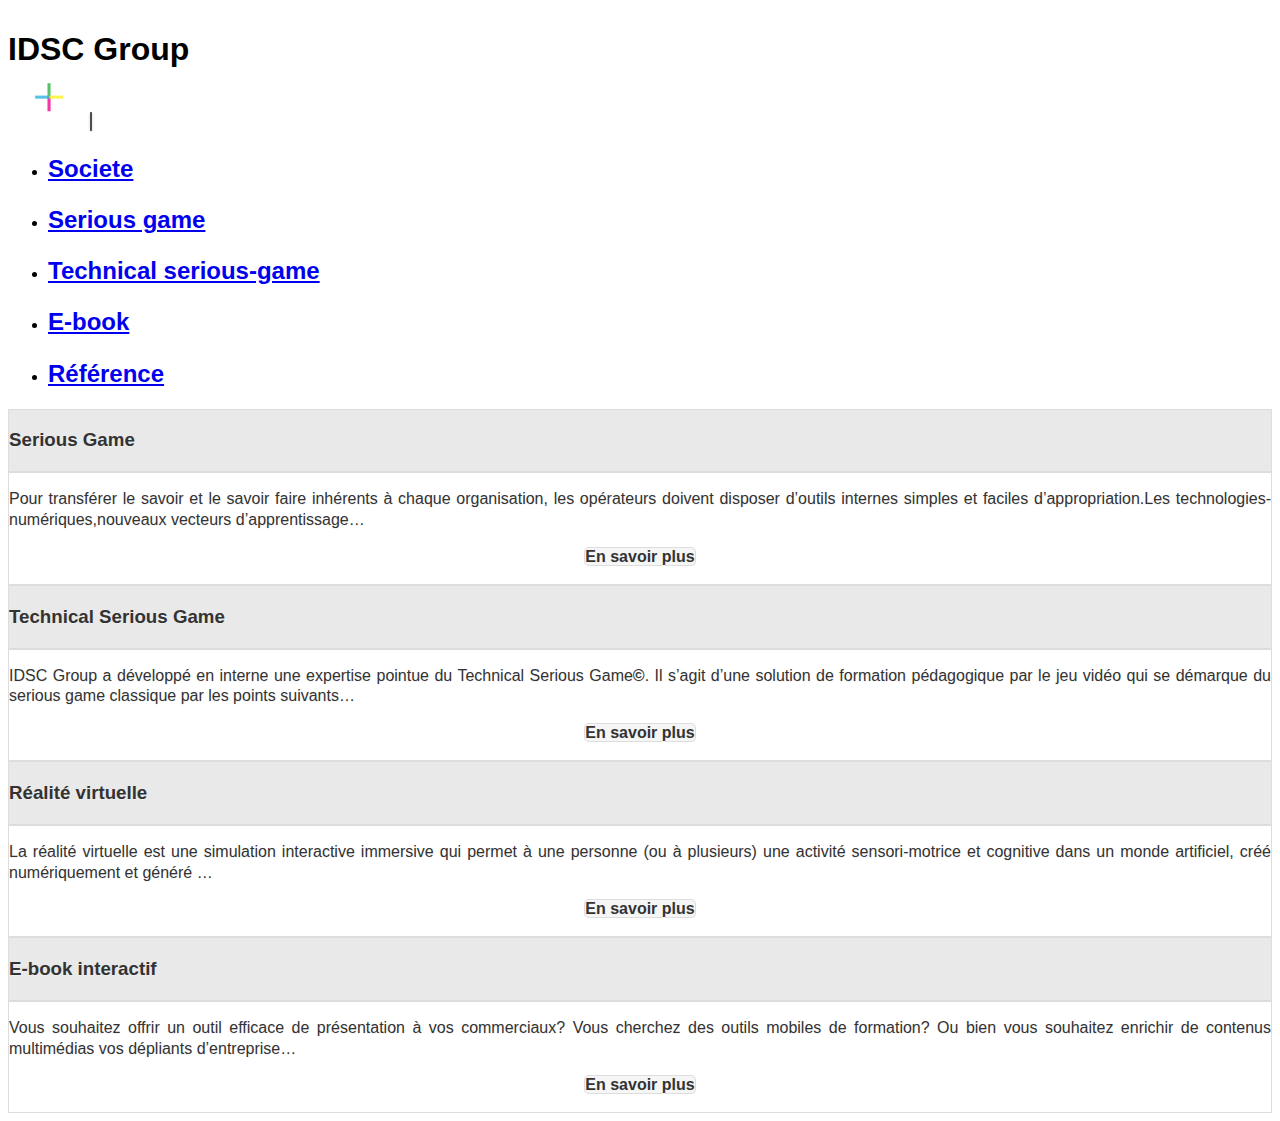
==== index.html @ 0d63b749 "toto" ====
<!DOCTYPE html>
<html>
	<head>
		<meta charset="utf-8">
		<meta name="viewport" content="width=device-width, initial-scale=1">
		<title>m.idsc-group</title>
		<link rel="stylesheet" href="themes/idsc-group.min.css"/>
		<link rel="stylesheet" href="themes/jquery.mobile.icons.min.css"/>
		<link rel="stylesheet" href="http://code.jquery.com/mobile/1.4.0/jquery.mobile.structure-1.4.0.min.css"/>
		<script src="http://code.jquery.com/jquery-1.10.2.min.js"></script>
		<script src="http://code.jquery.com/mobile/1.4.0/jquery.mobile-1.4.0.min.js"></script>
	<body>
		<div data-role="page" data-theme="b">
			<div data-role="header" style="overflow:hidden;">
				<h1>IDSC Group</h1>

				
					<!--<a href="../Index.html" class="ui-btn ui-btn-b" style="height: 15px;">	-->			
						<img src="./themes/images/idsclogo.png" style="height: 50px; margin-top: -20px; margin-bottom: 5px;" >
					<!--</a>-->
									

					

				<a href="#popupNested" data-rel="popup" class="ui-btn ui-btn-right ui-corner-all ui-shadow ui-btn-inline ui-icon-bars ui-btn-icon-left ui-btn-b ui-btn-icon-notext" data-transition="pop"></a>
				<div data-role="popup" id="popupNested" data-theme="none">
				    <div data-role="collapsible-set" data-theme="a" data-content-theme="a" data-collapsed-icon="arrow-r" data-expanded-icon="arrow-d" style="margin:0; width:100%;">
				       
				            <ul data-role="listview">
				                <li><a href="Page/Societe.html" data-transition="turn"><h2>Societe</h2></a></li>
				                <li><a href="Page/Serious-game.html" data-transition="turn"><h2>Serious game</h2></a></li>        
				    			<li><a href="Page/Technical-serious-game.html" data-transition="turn"><h2>Technical serious-game</h2></a></li>       			 
				       			<li><a href="Page/E-book.html" data-transition="turn"><h2>E-book</h2></a></li>
				       			<li><a href="Page/Reference.html" data-transition="turn"> <h2>Référence</h2></a></li>    
				            </ul>
				    </div><!-- /collapsible set -->
				</div><!-- /popup -->
				
			</div>
			<div data-role="content" data-theme="a">
			
			</div>
			
			<div data-role="content" data-theme="a">			
				<a href="Page/Serious-game.html" data-transition="pop"><img src="http://www.idsc-group.com/wp-content/uploads/2014/01/serious-vierge.png" alt="" class="et-waypoint et_pb_animation_off et-animated" id="imgindex"></a></div>
				<div class="ui-corner-all custom-corners">
  				<div class="ui-bar ui-bar-a">
   					 <h3>Serious Game</h3>

 				</div>
  				<div class="ui-body ui-body-a">
    				<p style="text-align: justify;"><span style="color: #ff6600;"></span>Pour transférer le savoir et le savoir faire inhérents à chaque organisation, les opérateurs doivent disposer d’outils internes simples et faciles d’appropriation.Les technologies-numériques,nouveaux vecteurs d’apprentissage…</p>
					<p style="text-align: center;">
				<a  href="Page/Serious-game.html" class="ui-btn ui-corner-all" data-transition="pop">En savoir plus</a>
					</p>
				</div>
				</div>

				<div data-role="content" data-theme="a">
				<a href="Page/TechnicalSerious-game.html" data-transition="pop"><img src="http://www.idsc-group.com/wp-content/uploads/2014/01/technical-vierge.png" alt="" class="et-waypoint et_pb_animation_off et-animated" id="imgindex"></a></div>
				<div class="ui-corner-all custom-corners">
  				<div class="ui-bar ui-bar-a">
					<h3>Technical Serious Game</h3>
				</div>
  				<div class="ui-body ui-body-a">
					<p style="text-align: justify;"><span style="color: #ff6600;"></span>IDSC Group a développé en interne une expertise pointue du Technical Serious Game<b>©</b>. Il s’agit d’une solution de formation pédagogique par le jeu vidéo qui se démarque du serious game classique par les points suivants…</p>
					<p style="text-align: center;">
					<a href="Page/TechnicalSerious-game.html/" class="ui-btn ui-corner-all" data-transition="pop">En savoir plus</a>
					</p>
				</div>
				</div>
					<div data-role="content" data-theme="a">
							<a href="Page/realite-virtuelle.html" data-transition="pop"><img src="http://www.idsc-group.com/wp-content/uploads/2014/01/realite-vierge-2.png" alt="" class="et-waypoint et_pb_animation_off et-animated" id="imgindex"></a></div>
					<div class="ui-corner-all custom-corners">
					<div class="ui-bar ui-bar-a">
						<h3>Réalité virtuelle</h3>
					</div>
						<div class="ui-body ui-body-a">
						<p style="text-align: justify;"><span style="color: #ff6600;"></span>La réalité virtuelle est une simulation interactive immersive qui permet à une personne (ou à plusieurs) une activité sensori-motrice et cognitive dans un monde artificiel, créé numériquement et généré …</p>
						<p style="text-align: center;">
						<a href="Page/realite-virtuelle.html" class="ui-btn ui-corner-all" data-transition="pop">En savoir plus</a>
						</p>
					</div>
					</div>
			<div data-role="content" data-theme="a">
				<a href="Page/e-book.html" data-transition="pop"><img src="http://www.idsc-group.com/wp-content/uploads/2014/01/Icone_ebook.png" alt="" class="et-waypoint et_pb_animation_off et-animated" id="imgindex"></a></div>
				<div class="ui-corner-all custom-corners">
				<div class="ui-bar ui-bar-a">
				<h3>E-book interactif</h3>
				</div>
				<div class="ui-body ui-body-a">
					<p style="text-align: justify;"><span style="color: #ff6600;"></span>Vous souhaitez offrir un outil efficace de présentation à vos commerciaux? Vous cherchez des outils mobiles de formation? Ou bien vous souhaitez enrichir de contenus multimédias vos dépliants d’entreprise…</p>
					<p style="text-align: center;">
					<a href="Page/e-book.html" class="ui-btn ui-corner-all" data-transition="pop">En savoir plus</a>

			</p>
				</div>
			</div>
		</div>
		</div>

	</body>

</html>
---- themes/idsc-group.min.css ----
/*!
* jQuery Mobile 1.4.0
* Git HEAD hash: f09aae0e035d6805e461a7be246d04a0dbc98f69 <> Date: Thu Dec 19 2013 17:34:22 UTC
* http://jquerymobile.com
*
* Copyright 2010, 2013 jQuery Foundation, Inc. and other contributors
* Released under the MIT license.
* http://jquery.org/license
*
*/


/* Globals */
/* Font
-----------------------------------------------------------------------------------------------------------*/
html {
	font-size: 100%;
}
body,
input,
select,
textarea,
button,
.ui-btn {
	font-size: 1em;
	line-height: 1.3;
	 font-family: sans-serif /*{global-font-family}*/;
}
legend,
.ui-input-text input,
.ui-input-search input {
	color: inherit;
	text-shadow: inherit;
}
/* Form labels (overrides font-weight bold in bars, and mini font-size) */
.ui-mobile label,
div.ui-controlgroup-label {
	font-weight: normal;
	font-size: 16px;
}
/* Separators
-----------------------------------------------------------------------------------------------------------*/
/* Field contain separator (< 28em) */
.ui-field-contain {
	border-bottom-color: #828282;
	border-bottom-color: rgba(0,0,0,.15);
	border-bottom-width: 1px;
	border-bottom-style: solid;
}
/* Table opt-in classes: strokes between each row, and alternating row stripes */
/* Classes table-stroke and table-stripe are deprecated in 1.4. */
.table-stroke thead th,
.table-stripe thead th,
.table-stripe tbody tr:last-child {
	border-bottom: 1px solid #d6d6d6; /* non-RGBA fallback */
	border-bottom: 1px solid rgba(0,0,0,.1);
}
.table-stroke tbody th,
.table-stroke tbody td {
	border-bottom: 1px solid #e6e6e6; /* non-RGBA fallback  */
	border-bottom: 1px solid rgba(0,0,0,.05);
}
.table-stripe.table-stroke tbody tr:last-child th,
.table-stripe.table-stroke tbody tr:last-child td {
	border-bottom: 0;
}
.table-stripe tbody tr:nth-child(odd) td,
.table-stripe tbody tr:nth-child(odd) th {
	background-color: #eeeeee; /* non-RGBA fallback  */
	background-color: rgba(0,0,0,.04);
}
/* Buttons
-----------------------------------------------------------------------------------------------------------*/
.ui-btn,
label.ui-btn {
	font-weight: bold;
	border-width: 1px;
	border-style: solid;
}
.ui-btn:link {
	text-decoration: none !important;
}
.ui-btn-active {
	cursor: pointer;
}
/* Corner rounding
-----------------------------------------------------------------------------------------------------------*/
/* Class ui-btn-corner-all deprecated in 1.4 */
.ui-corner-all {
	-webkit-border-radius: .6em /*{global-radii-blocks}*/;
	border-radius: .6em /*{global-radii-blocks}*/;
}
/* Buttons */
.ui-btn-corner-all,
.ui-btn.ui-corner-all,
/* Slider track */
.ui-slider-track.ui-corner-all,
/* Flipswitch */
.ui-flipswitch.ui-corner-all,
/* Count bubble */
.ui-li-count {
	-webkit-border-radius: .3125em /*{global-radii-buttons}*/;
	border-radius: .3125em /*{global-radii-buttons}*/;
}
/* Icon-only buttons */
.ui-btn-icon-notext.ui-btn-corner-all,
.ui-btn-icon-notext.ui-corner-all {
	-webkit-border-radius: 1em;
	border-radius: 1em;
}
/* Radius clip workaround for cleaning up corner trapping */
.ui-btn-corner-all,
.ui-corner-all {
	-webkit-background-clip: padding;
	background-clip: padding-box;
}
/* Popup arrow */
.ui-popup.ui-corner-all > .ui-popup-arrow-guide {
	left: .6em /*{global-radii-blocks}*/;
	right: .6em /*{global-radii-blocks}*/;
	top: .6em /*{global-radii-blocks}*/;
	bottom: .6em /*{global-radii-blocks}*/;
}
/* Shadow
-----------------------------------------------------------------------------------------------------------*/
.ui-shadow {
	-webkit-box-shadow: 0 1px 3px /*{global-box-shadow-size}*/ rgba(0,0,0,.2) /*{global-box-shadow-color}*/;
	-moz-box-shadow: 0 1px 3px /*{global-box-shadow-size}*/ rgba(0,0,0,.2) /*{global-box-shadow-color}*/;
	box-shadow: 0 1px 3px /*{global-box-shadow-size}*/ rgba(0,0,0,.2) /*{global-box-shadow-color}*/;
}
.ui-shadow-inset {
	-webkit-box-shadow: inset 0 1px 3px /*{global-box-shadow-size}*/ rgba(0,0,0,.2) /*{global-box-shadow-color}*/;
	-moz-box-shadow: inset 0 1px 3px /*{global-box-shadow-size}*/ rgba(0,0,0,.2) /*{global-box-shadow-color}*/;
	box-shadow: inset 0 1px 3px /*{global-box-shadow-size}*/ rgba(0,0,0,.2) /*{global-box-shadow-color}*/;
}
.ui-overlay-shadow {
	-webkit-box-shadow: 0 0 12px 		rgba(0,0,0,.6);
	-moz-box-shadow: 0 0 12px 			rgba(0,0,0,.6);
	box-shadow: 0 0 12px 				rgba(0,0,0,.6);
}
/* Icons
-----------------------------------------------------------------------------------------------------------*/
.ui-btn-icon-left:after,
.ui-btn-icon-right:after,
.ui-btn-icon-top:after,
.ui-btn-icon-bottom:after,
.ui-btn-icon-notext:after {
	background-color: #666666 /*{global-icon-color}*/;
	background-color: rgba(0,0,0,.3) /*{global-icon-disc}*/;
	background-position: center center;
	background-repeat: no-repeat;
	-webkit-border-radius: 1em;
	border-radius: 1em;
}
/* Alt icons */
.ui-alt-icon.ui-btn:after,
.ui-alt-icon .ui-btn:after,
html .ui-alt-icon.ui-checkbox-off:after,
html .ui-alt-icon.ui-radio-off:after,
html .ui-alt-icon .ui-checkbox-off:after,
html .ui-alt-icon .ui-radio-off:after {
	background-color: #666666 /*{global-icon-color}*/;
	background-color: 					rgba(0,0,0,.15);
}
/* No disc */
.ui-nodisc-icon.ui-btn:after,
.ui-nodisc-icon .ui-btn:after {
	background-color: transparent;
}
/* Icon shadow */
.ui-shadow-icon.ui-btn:after,
.ui-shadow-icon .ui-btn:after {
	-webkit-box-shadow: 0 1px 0 rgba(255,255,255,.3) /*{global-icon-shadow}*/;
	-moz-box-shadow: 0 1px 0 rgba(255,255,255,.3) /*{global-icon-shadow}*/;
	box-shadow: 0 1px 0 rgba(255,255,255,.3) /*{global-icon-shadow}*/;
}
/* Checkbox and radio */
.ui-btn.ui-checkbox-off:after,
.ui-btn.ui-checkbox-on:after,
.ui-btn.ui-radio-off:after,
.ui-btn.ui-radio-on:after {
	display: block;
	width: 18px;
	height: 18px;
	margin: -9px 2px 0 2px;
}
.ui-checkbox-off:after,
.ui-btn.ui-radio-off:after {
	filter: Alpha(Opacity=30);
	opacity: .3;
}
.ui-btn.ui-checkbox-off:after,
.ui-btn.ui-checkbox-on:after {
	-webkit-border-radius: .1875em;
	border-radius: .1875em;
}
.ui-radio .ui-btn.ui-radio-on:after {
	background-image: none;
	background-color: #fff;
	width: 8px;
	height: 8px;
	border-width: 5px;
	border-style: solid; 
}
.ui-alt-icon.ui-btn.ui-radio-on:after,
.ui-alt-icon .ui-btn.ui-radio-on:after {
	background-color: #000;
}
/* Loader */
.ui-icon-loading {
	background: url(images/ajax-loader.gif);
	background-size: 2.875em 2.875em;
}.ui-bar-a,.ui-page-theme-a .ui-bar-inherit,html .ui-bar-a .ui-bar-inherit,html .ui-body-a .ui-bar-inherit,html body .ui-group-theme-a .ui-bar-inherit{background:#e9e9e9 ;border-color:#dddddd ;color:#333333 ;text-shadow:0  1px  0  #eeeeee ;font-weight:bold;}.ui-bar-a{border-width:1px;border-style:solid;}.ui-overlay-a,.ui-page-theme-a,.ui-page-theme-a .ui-panel-wrapper{background:#f9f9f9 ;border-color:#bbbbbb ;color:#333333 ;text-shadow:0  1px  0  #f3f3f3 ;}.ui-body-a,.ui-page-theme-a .ui-body-inherit,html .ui-bar-a .ui-body-inherit,html .ui-body-a .ui-body-inherit,html body .ui-group-theme-a .ui-body-inherit,html .ui-panel-page-container-a{background:#ffffff ;border-color:#dddddd ;color:#333333 ;text-shadow:0  1px  0  #f3f3f3 ;}.ui-body-a{border-width:1px;border-style:solid;}.ui-page-theme-a a,html .ui-bar-a a,html .ui-body-a a,html body .ui-group-theme-a a{color:#3388cc ;font-weight:bold;}.ui-page-theme-a a:visited,html .ui-bar-a a:visited,html .ui-body-a a:visited,html body .ui-group-theme-a a:visited{   color:#3388cc ;}.ui-page-theme-a a:hover,html .ui-bar-a a:hover,html .ui-body-a a:hover,html body .ui-group-theme-a a:hover{color:#005599 ;}.ui-page-theme-a a:active,html .ui-bar-a a:active,html .ui-body-a a:active,html body .ui-group-theme-a a:active{color:#005599 ;}.ui-page-theme-a .ui-btn,html .ui-bar-a .ui-btn,html .ui-body-a .ui-btn,html body .ui-group-theme-a .ui-btn,html head + body .ui-btn.ui-btn-a,.ui-page-theme-a .ui-btn:visited,html .ui-bar-a .ui-btn:visited,html .ui-body-a .ui-btn:visited,html body .ui-group-theme-a .ui-btn:visited,html head + body .ui-btn.ui-btn-a:visited{background:#f6f6f6 ;border-color:#dddddd ;color:#333333 ;text-shadow:0  1px  0  #f3f3f3 ;}.ui-page-theme-a .ui-btn:hover,html .ui-bar-a .ui-btn:hover,html .ui-body-a .ui-btn:hover,html body .ui-group-theme-a .ui-btn:hover,html head + body .ui-btn.ui-btn-a:hover{background:#ededed ;border-color:#dddddd ;color:#333333 ;text-shadow:0  1px  0  #f3f3f3 ;}.ui-page-theme-a .ui-btn:active,html .ui-bar-a .ui-btn:active,html .ui-body-a .ui-btn:active,html body .ui-group-theme-a .ui-btn:active,html head + body .ui-btn.ui-btn-a:active{background:#e8e8e8 ;border-color:#dddddd ;color:#333333 ;text-shadow:0  1px  0  #f3f3f3 ;}.ui-page-theme-a .ui-btn.ui-btn-active,html .ui-bar-a .ui-btn.ui-btn-active,html .ui-body-a .ui-btn.ui-btn-active,html body .ui-group-theme-a .ui-btn.ui-btn-active,html head + body .ui-btn.ui-btn-a.ui-btn-active,.ui-page-theme-a .ui-checkbox-on:after,html .ui-bar-a .ui-checkbox-on:after,html .ui-body-a .ui-checkbox-on:after,html body .ui-group-theme-a .ui-checkbox-on:after,.ui-btn.ui-checkbox-on.ui-btn-a:after,.ui-page-theme-a .ui-flipswitch-active,html .ui-bar-a .ui-flipswitch-active,html .ui-body-a .ui-flipswitch-active,html body .ui-group-theme-a .ui-flipswitch-active,html body .ui-flipswitch.ui-bar-a.ui-flipswitch-active,.ui-page-theme-a .ui-slider-track .ui-btn-active,html .ui-bar-a .ui-slider-track .ui-btn-active,html .ui-body-a .ui-slider-track .ui-btn-active,html body .ui-group-theme-a .ui-slider-track .ui-btn-active,html body div.ui-slider-track.ui-body-a .ui-btn-active{background-color:#3388cc ;border-color:#3388cc ;color:#ffffff ;text-shadow:0  1px  0  #005599 ;}.ui-page-theme-a .ui-radio-on:after,html .ui-bar-a .ui-radio-on:after,html .ui-body-a .ui-radio-on:after,html body .ui-group-theme-a .ui-radio-on:after,.ui-btn.ui-radio-on.ui-btn-a:after{border-color:#3388cc ;}.ui-page-theme-a .ui-btn:focus,html .ui-bar-a .ui-btn:focus,html .ui-body-a .ui-btn:focus,html body .ui-group-theme-a .ui-btn:focus,html head + body .ui-btn.ui-btn-a:focus,.ui-page-theme-a .ui-focus,html .ui-bar-a .ui-focus,html .ui-body-a .ui-focus,html body .ui-group-theme-a .ui-focus,html head + body .ui-btn-a.ui-focus,html head + body .ui-body-a.ui-focus{-webkit-box-shadow:0 0 12px #3388cc ;-moz-box-shadow:0 0 12px #3388cc ;box-shadow:0 0 12px #3388cc ;}.ui-bar-b,.ui-page-theme-b .ui-bar-inherit,html .ui-bar-b .ui-bar-inherit,html .ui-body-b .ui-bar-inherit,html body .ui-group-theme-b .ui-bar-inherit{background:#4d4d4d ;border-color:#6b6b6b ;color:#ffffff ;text-shadow:0  1px  0  #444444 ;font-weight:bold;}.ui-bar-b{border-width:1px;border-style:solid;}.ui-overlay-b,.ui-page-theme-b,.ui-page-theme-b .ui-panel-wrapper{background:#808080 ;border-color:#808080 ;color:#ffffff ;text-shadow:0  1px  0  #444444 ;}.ui-body-b,.ui-page-theme-b .ui-body-inherit,html .ui-bar-b .ui-body-inherit,html .ui-body-b .ui-body-inherit,html body .ui-group-theme-b .ui-body-inherit,html .ui-panel-page-container-b{background:#cccccc ;border-color:#707070 ;color:#000000 ;text-shadow:0  1px  0  #eeeeee ;}.ui-body-b{border-width:1px;border-style:solid;}.ui-page-theme-b a,html .ui-bar-b a,html .ui-body-b a,html body .ui-group-theme-b a{color:#3388cc ;font-weight:bold;}.ui-page-theme-b a:visited,html .ui-bar-b a:visited,html .ui-body-b a:visited,html body .ui-group-theme-b a:visited{   color:#3388cc ;}.ui-page-theme-b a:hover,html .ui-bar-b a:hover,html .ui-body-b a:hover,html body .ui-group-theme-b a:hover{color:#005599 ;}.ui-page-theme-b a:active,html .ui-bar-b a:active,html .ui-body-b a:active,html body .ui-group-theme-b a:active{color:#005599 ;}.ui-page-theme-b .ui-btn,html .ui-bar-b .ui-btn,html .ui-body-b .ui-btn,html body .ui-group-theme-b .ui-btn,html head + body .ui-btn.ui-btn-b,.ui-page-theme-b .ui-btn:visited,html .ui-bar-b .ui-btn:visited,html .ui-body-b .ui-btn:visited,html body .ui-group-theme-b .ui-btn:visited,html head + body .ui-btn.ui-btn-b:visited{background:#4d4d4d ;border-color:#4d4d4d ;color:#333333 ;text-shadow:0  1px  0  #f3f3f3 ;}.ui-page-theme-b .ui-btn:hover,html .ui-bar-b .ui-btn:hover,html .ui-body-b .ui-btn:hover,html body .ui-group-theme-b .ui-btn:hover,html head + body .ui-btn.ui-btn-b:hover{background:#ededed ;border-color:#dddddd ;color:#333333 ;text-shadow:0  1px  0  #f3f3f3 ;}.ui-page-theme-b .ui-btn:active,html .ui-bar-b .ui-btn:active,html .ui-body-b .ui-btn:active,html body .ui-group-theme-b .ui-btn:active,html head + body .ui-btn.ui-btn-b:active{background:#e8e8e8 ;border-color:#dddddd ;color:#333333 ;text-shadow:0  1px  0  #f3f3f3 ;}.ui-page-theme-b .ui-btn.ui-btn-active,html .ui-bar-b .ui-btn.ui-btn-active,html .ui-body-b .ui-btn.ui-btn-active,html body .ui-group-theme-b .ui-btn.ui-btn-active,html head + body .ui-btn.ui-btn-b.ui-btn-active,.ui-page-theme-b .ui-checkbox-on:after,html .ui-bar-b .ui-checkbox-on:after,html .ui-body-b .ui-checkbox-on:after,html body .ui-group-theme-b .ui-checkbox-on:after,.ui-btn.ui-checkbox-on.ui-btn-b:after,.ui-page-theme-b .ui-flipswitch-active,html .ui-bar-b .ui-flipswitch-active,html .ui-body-b .ui-flipswitch-active,html body .ui-group-theme-b .ui-flipswitch-active,html body .ui-flipswitch.ui-bar-b.ui-flipswitch-active,.ui-page-theme-b .ui-slider-track .ui-btn-active,html .ui-bar-b .ui-slider-track .ui-btn-active,html .ui-body-b .ui-slider-track .ui-btn-active,html body .ui-group-theme-b .ui-slider-track .ui-btn-active,html body div.ui-slider-track.ui-body-b .ui-btn-active{background-color:#3388cc ;border-color:#3388cc ;color:#ffffff ;text-shadow:0  1px  0  #005599 ;}.ui-page-theme-b .ui-radio-on:after,html .ui-bar-b .ui-radio-on:after,html .ui-body-b .ui-radio-on:after,html body .ui-group-theme-b .ui-radio-on:after,.ui-btn.ui-radio-on.ui-btn-b:after{border-color:#3388cc ;}.ui-page-theme-b .ui-btn:focus,html .ui-bar-b .ui-btn:focus,html .ui-body-b .ui-btn:focus,html body .ui-group-theme-b .ui-btn:focus,html head + body .ui-btn.ui-btn-b:focus,.ui-page-theme-b .ui-focus,html .ui-bar-b .ui-focus,html .ui-body-b .ui-focus,html body .ui-group-theme-b .ui-focus,html head + body .ui-btn-b.ui-focus,html head + body .ui-body-b.ui-focus{-webkit-box-shadow:0 0 12px #3388cc ;-moz-box-shadow:0 0 12px #3388cc ;box-shadow:0 0 12px #3388cc ;}.ui-bar-c,.ui-page-theme-c .ui-bar-inherit,html .ui-bar-c .ui-bar-inherit,html .ui-body-c .ui-bar-inherit,html body .ui-group-theme-c .ui-bar-inherit{background:#e9e9e9 ;border-color:#dddddd ;color:#333333 ;text-shadow:0  1px  0  #eeeeee ;font-weight:bold;}.ui-bar-c{border-width:1px;border-style:solid;}.ui-overlay-c,.ui-page-theme-c,.ui-page-theme-c .ui-panel-wrapper{background:#f9f9f9 ;border-color:#bbbbbb ;color:#333333 ;text-shadow:0  1px  0  #f3f3f3 ;}.ui-body-c,.ui-page-theme-c .ui-body-inherit,html .ui-bar-c .ui-body-inherit,html .ui-body-c .ui-body-inherit,html body .ui-group-theme-c .ui-body-inherit,html .ui-panel-page-container-c{background:#ffffff ;border-color:#dddddd ;color:#333333 ;text-shadow:0  1px  0  #f3f3f3 ;}.ui-body-c{border-width:1px;border-style:solid;}.ui-page-theme-c a,html .ui-bar-c a,html .ui-body-c a,html body .ui-group-theme-c a{color:#3388cc ;font-weight:bold;}.ui-page-theme-c a:visited,html .ui-bar-c a:visited,html .ui-body-c a:visited,html body .ui-group-theme-c a:visited{   color:#3388cc ;}.ui-page-theme-c a:hover,html .ui-bar-c a:hover,html .ui-body-c a:hover,html body .ui-group-theme-c a:hover{color:#005599 ;}.ui-page-theme-c a:active,html .ui-bar-c a:active,html .ui-body-c a:active,html body .ui-group-theme-c a:active{color:#005599 ;}.ui-page-theme-c .ui-btn,html .ui-bar-c .ui-btn,html .ui-body-c .ui-btn,html body .ui-group-theme-c .ui-btn,html head + body .ui-btn.ui-btn-c,.ui-page-theme-c .ui-btn:visited,html .ui-bar-c .ui-btn:visited,html .ui-body-c .ui-btn:visited,html body .ui-group-theme-c .ui-btn:visited,html head + body .ui-btn.ui-btn-c:visited{background:#f6f6f6 ;border-color:#dddddd ;color:#333333 ;text-shadow:0  1px  0  #f3f3f3 ;}.ui-page-theme-c .ui-btn:hover,html .ui-bar-c .ui-btn:hover,html .ui-body-c .ui-btn:hover,html body .ui-group-theme-c .ui-btn:hover,html head + body .ui-btn.ui-btn-c:hover{background:#ededed ;border-color:#dddddd ;color:#333333 ;text-shadow:0  1px  0  #f3f3f3 ;}.ui-page-theme-c .ui-btn:active,html .ui-bar-c .ui-btn:active,html .ui-body-c .ui-btn:active,html body .ui-group-theme-c .ui-btn:active,html head + body .ui-btn.ui-btn-c:active{background:#e8e8e8 ;border-color:#dddddd ;color:#333333 ;text-shadow:0  1px  0  #f3f3f3 ;}.ui-page-theme-c .ui-btn.ui-btn-active,html .ui-bar-c .ui-btn.ui-btn-active,html .ui-body-c .ui-btn.ui-btn-active,html body .ui-group-theme-c .ui-btn.ui-btn-active,html head + body .ui-btn.ui-btn-c.ui-btn-active,.ui-page-theme-c .ui-checkbox-on:after,html .ui-bar-c .ui-checkbox-on:after,html .ui-body-c .ui-checkbox-on:after,html body .ui-group-theme-c .ui-checkbox-on:after,.ui-btn.ui-checkbox-on.ui-btn-c:after,.ui-page-theme-c .ui-flipswitch-active,html .ui-bar-c .ui-flipswitch-active,html .ui-body-c .ui-flipswitch-active,html body .ui-group-theme-c .ui-flipswitch-active,html body .ui-flipswitch.ui-bar-c.ui-flipswitch-active,.ui-page-theme-c .ui-slider-track .ui-btn-active,html .ui-bar-c .ui-slider-track .ui-btn-active,html .ui-body-c .ui-slider-track .ui-btn-active,html body .ui-group-theme-c .ui-slider-track .ui-btn-active,html body div.ui-slider-track.ui-body-c .ui-btn-active{background-color:#3388cc ;border-color:#3388cc ;color:#ffffff ;text-shadow:0  1px  0  #005599 ;}.ui-page-theme-c .ui-radio-on:after,html .ui-bar-c .ui-radio-on:after,html .ui-body-c .ui-radio-on:after,html body .ui-group-theme-c .ui-radio-on:after,.ui-btn.ui-radio-on.ui-btn-c:after{border-color:#3388cc ;}.ui-page-theme-c .ui-btn:focus,html .ui-bar-c .ui-btn:focus,html .ui-body-c .ui-btn:focus,html body .ui-group-theme-c .ui-btn:focus,html head + body .ui-btn.ui-btn-c:focus,.ui-page-theme-c .ui-focus,html .ui-bar-c .ui-focus,html .ui-body-c .ui-focus,html body .ui-group-theme-c .ui-focus,html head + body .ui-btn-c.ui-focus,html head + body .ui-body-c.ui-focus{-webkit-box-shadow:0 0 12px #3388cc ;-moz-box-shadow:0 0 12px #3388cc ;box-shadow:0 0 12px #3388cc ;}.ui-bar-d,.ui-page-theme-d .ui-bar-inherit,html .ui-bar-d .ui-bar-inherit,html .ui-body-d .ui-bar-inherit,html body .ui-group-theme-d .ui-bar-inherit{background:#e9e9e9 ;border-color:#dddddd ;color:#333333 ;text-shadow:0  1px  0  #eeeeee ;font-weight:bold;}.ui-bar-d{border-width:1px;border-style:solid;}.ui-overlay-d,.ui-page-theme-d,.ui-page-theme-d .ui-panel-wrapper{background:#f9f9f9 ;border-color:#bbbbbb ;color:#333333 ;text-shadow:0  1px  0  #f3f3f3 ;}.ui-body-d,.ui-page-theme-d .ui-body-inherit,html .ui-bar-d .ui-body-inherit,html .ui-body-d .ui-body-inherit,html body .ui-group-theme-d .ui-body-inherit,html .ui-panel-page-container-d{background:#ffffff ;border-color:#dddddd ;color:#333333 ;text-shadow:0  1px  0  #f3f3f3 ;}.ui-body-d{border-width:1px;border-style:solid;}.ui-page-theme-d a,html .ui-bar-d a,html .ui-body-d a,html body .ui-group-theme-d a{color:#3388cc ;font-weight:bold;}.ui-page-theme-d a:visited,html .ui-bar-d a:visited,html .ui-body-d a:visited,html body .ui-group-theme-d a:visited{   color:#3388cc ;}.ui-page-theme-d a:hover,html .ui-bar-d a:hover,html .ui-body-d a:hover,html body .ui-group-theme-d a:hover{color:#005599 ;}.ui-page-theme-d a:active,html .ui-bar-d a:active,html .ui-body-d a:active,html body .ui-group-theme-d a:active{color:#005599 ;}.ui-page-theme-d .ui-btn,html .ui-bar-d .ui-btn,html .ui-body-d .ui-btn,html body .ui-group-theme-d .ui-btn,html head + body .ui-btn.ui-btn-d,.ui-page-theme-d .ui-btn:visited,html .ui-bar-d .ui-btn:visited,html .ui-body-d .ui-btn:visited,html body .ui-group-theme-d .ui-btn:visited,html head + body .ui-btn.ui-btn-d:visited{background:#f6f6f6 ;border-color:#dddddd ;color:#333333 ;text-shadow:0  1px  0  #f3f3f3 ;}.ui-page-theme-d .ui-btn:hover,html .ui-bar-d .ui-btn:hover,html .ui-body-d .ui-btn:hover,html body .ui-group-theme-d .ui-btn:hover,html head + body .ui-btn.ui-btn-d:hover{background:#ededed ;border-color:#dddddd ;color:#333333 ;text-shadow:0  1px  0  #f3f3f3 ;}.ui-page-theme-d .ui-btn:active,html .ui-bar-d .ui-btn:active,html .ui-body-d .ui-btn:active,html body .ui-group-theme-d .ui-btn:active,html head + body .ui-btn.ui-btn-d:active{background:#e8e8e8 ;border-color:#dddddd ;color:#333333 ;text-shadow:0  1px  0  #f3f3f3 ;}.ui-page-theme-d .ui-btn.ui-btn-active,html .ui-bar-d .ui-btn.ui-btn-active,html .ui-body-d .ui-btn.ui-btn-active,html body .ui-group-theme-d .ui-btn.ui-btn-active,html head + body .ui-btn.ui-btn-d.ui-btn-active,.ui-page-theme-d .ui-checkbox-on:after,html .ui-bar-d .ui-checkbox-on:after,html .ui-body-d .ui-checkbox-on:after,html body .ui-group-theme-d .ui-checkbox-on:after,.ui-btn.ui-checkbox-on.ui-btn-d:after,.ui-page-theme-d .ui-flipswitch-active,html .ui-bar-d .ui-flipswitch-active,html .ui-body-d .ui-flipswitch-active,html body .ui-group-theme-d .ui-flipswitch-active,html body .ui-flipswitch.ui-bar-d.ui-flipswitch-active,.ui-page-theme-d .ui-slider-track .ui-btn-active,html .ui-bar-d .ui-slider-track .ui-btn-active,html .ui-body-d .ui-slider-track .ui-btn-active,html body .ui-group-theme-d .ui-slider-track .ui-btn-active,html body div.ui-slider-track.ui-body-d .ui-btn-active{background-color:#3388cc ;border-color:#3388cc ;color:#ffffff ;text-shadow:0  1px  0  #005599 ;}.ui-page-theme-d .ui-radio-on:after,html .ui-bar-d .ui-radio-on:after,html .ui-body-d .ui-radio-on:after,html body .ui-group-theme-d .ui-radio-on:after,.ui-btn.ui-radio-on.ui-btn-d:after{border-color:#3388cc ;}.ui-page-theme-d .ui-btn:focus,html .ui-bar-d .ui-btn:focus,html .ui-body-d .ui-btn:focus,html body .ui-group-theme-d .ui-btn:focus,html head + body .ui-btn.ui-btn-d:focus,.ui-page-theme-d .ui-focus,html .ui-bar-d .ui-focus,html .ui-body-d .ui-focus,html body .ui-group-theme-d .ui-focus,html head + body .ui-btn-d.ui-focus,html head + body .ui-body-d.ui-focus{-webkit-box-shadow:0 0 12px #3388cc ;-moz-box-shadow:0 0 12px #3388cc ;box-shadow:0 0 12px #3388cc ;}.ui-disabled,.ui-state-disabled,button[disabled],.ui-select .ui-btn.ui-state-disabled{filter:Alpha(Opacity=30);opacity:.3;cursor:default !important;pointer-events:none;}.ui-btn:focus,.ui-btn.ui-focus{outline:0;}.ui-noboxshadow .ui-shadow,.ui-noboxshadow .ui-shadow-inset,.ui-noboxshadow .ui-overlay-shadow,.ui-noboxshadow .ui-shadow-icon.ui-btn:after,.ui-noboxshadow .ui-shadow-icon .ui-btn:after,.ui-noboxshadow .ui-focus,.ui-noboxshadow .ui-btn:focus,.ui-noboxshadow  input:focus,.ui-noboxshadow .ui-panel{-webkit-box-shadow:none !important;-moz-box-shadow:none !important;box-shadow:none !important;}.ui-noboxshadow .ui-btn:focus,.ui-noboxshadow .ui-focus{outline-width:1px;outline-style:auto;}

/* Basic settings */
.ui-li-static.ui-collapsible {
    padding: 0;
}
.ui-li-static.ui-collapsible > .ui-collapsible-content > .ui-listview,
.ui-li-static.ui-collapsible > .ui-collapsible-heading {
    margin: 0;
}
.ui-li-static.ui-collapsible > .ui-collapsible-content {
    padding-top: 0;
    padding-bottom: 0;
    padding-right: 0;
    border-bottom-width: 0;
}
/* collapse vertical borders */
.ui-li-static.ui-collapsible > .ui-collapsible-content > .ui-listview > li.ui-last-child,
.ui-li-static.ui-collapsible.ui-collapsible-collapsed > .ui-collapsible-heading > a.ui-btn {
    border-bottom-width: 0;
}
.ui-li-static.ui-collapsible > .ui-collapsible-content > .ui-listview > li.ui-first-child,
.ui-li-static.ui-collapsible > .ui-collapsible-content > .ui-listview > li.ui-first-child > a.ui-btn,
.ui-li-static.ui-collapsible > .ui-collapsible-heading > a.ui-btn {
    border-top-width: 0;
}
/* Remove right borders */
.ui-li-static.ui-collapsible > .ui-collapsible-heading > a.ui-btn,
.ui-li-static.ui-collapsible > .ui-collapsible-content > .ui-listview > .ui-li-static,
.ui-li-static.ui-collapsible > .ui-collapsible-content > .ui-listview > li > a.ui-btn,
.ui-li-static.ui-collapsible > .ui-collapsible-content {
    border-right-width: 0;
}
/* Remove left borders */
/* Here, we need class ui-listview-outer to identify the outermost listview */
.ui-listview-outer > .ui-li-static.ui-collapsible .ui-li-static.ui-collapsible.ui-collapsible,
.ui-listview-outer > .ui-li-static.ui-collapsible > .ui-collapsible-heading > a.ui-btn,
.ui-li-static.ui-collapsible > .ui-collapsible-content {
    border-left-width: 0;
}
#imgindex { display: block; margin-left: auto; margin-right: auto;}
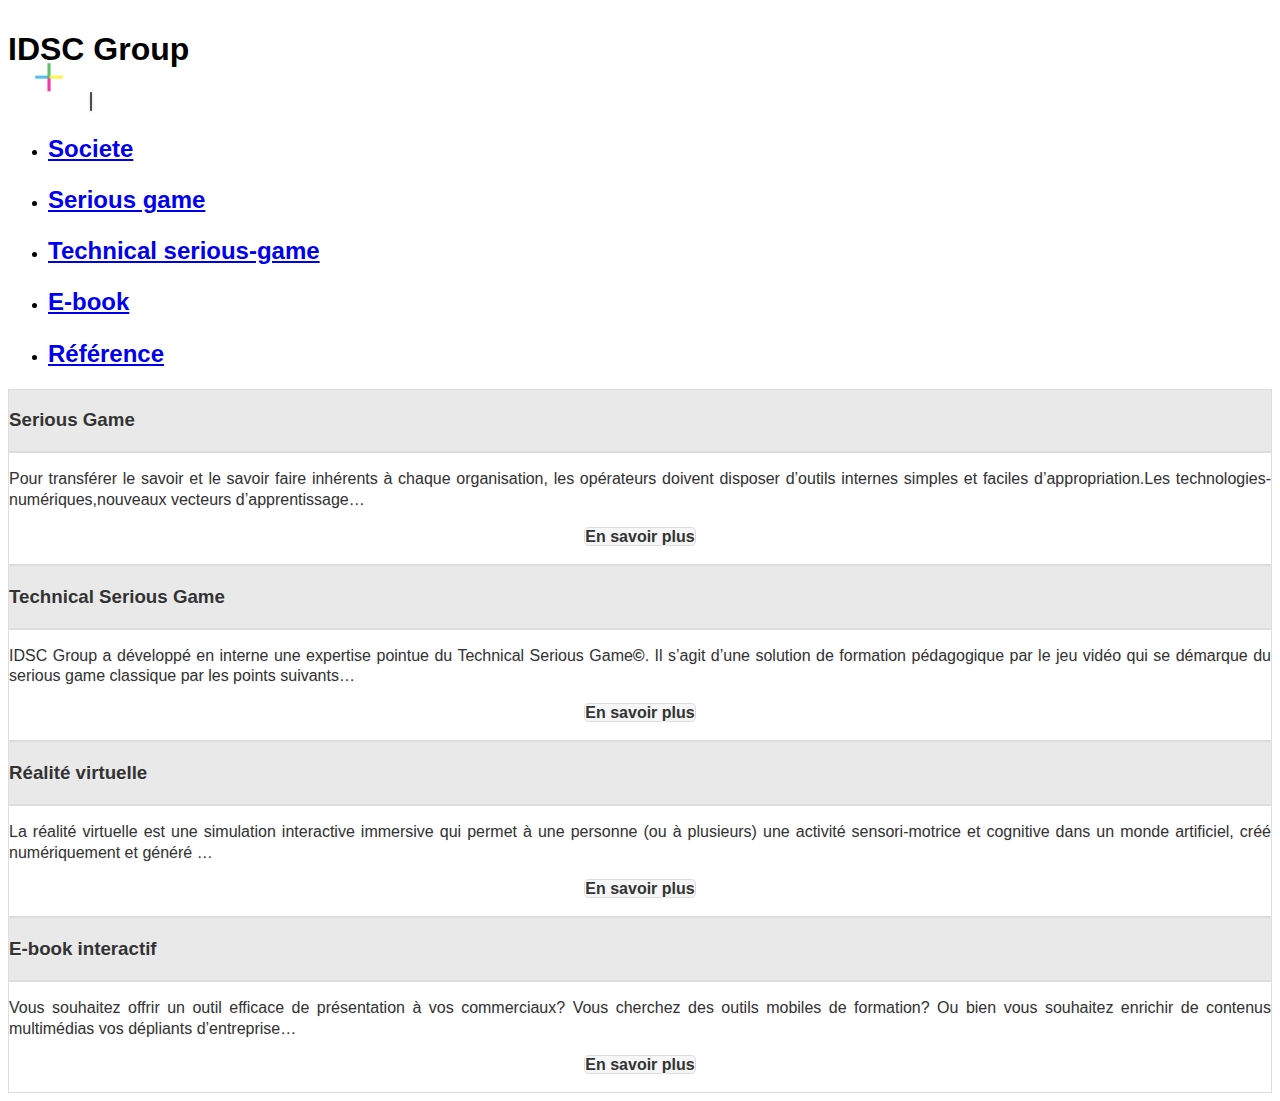
==== commit 64fa75e6: "modif divers" ====
--- a/index.html
+++ b/index.html
@@ -15,14 +15,8 @@
 			<div data-role="header" style="overflow:hidden;">
 				<h1>IDSC Group</h1>
 
-				
-					<!--<a href="../Index.html" class="ui-btn ui-btn-b" style="height: 15px;">	-->			
-						<img src="./themes/images/idsclogo.png" style="height: 50px; margin-top: -20px; margin-bottom: 5px;" >
-					<!--</a>-->
-									
-
-					
-
+		<img src="./themes/images/idsclogo.png" style="height: 50px; margin-top: -40px; margin-bottom: 5px;" >
+			
 				<a href="#popupNested" data-rel="popup" class="ui-btn ui-btn-right ui-corner-all ui-shadow ui-btn-inline ui-icon-bars ui-btn-icon-left ui-btn-b ui-btn-icon-notext" data-transition="pop"></a>
 				<div data-role="popup" id="popupNested" data-theme="none">
 				    <div data-role="collapsible-set" data-theme="a" data-content-theme="a" data-collapsed-icon="arrow-r" data-expanded-icon="arrow-d" style="margin:0; width:100%;">
@@ -30,7 +24,7 @@
 				            <ul data-role="listview">
 				                <li><a href="Page/Societe.html" data-transition="turn"><h2>Societe</h2></a></li>
 				                <li><a href="Page/Serious-game.html" data-transition="turn"><h2>Serious game</h2></a></li>        
-				    			<li><a href="Page/Technical-serious-game.html" data-transition="turn"><h2>Technical serious-game</h2></a></li>       			 
+				    			<li><a href="Page/TechnicalSerious-game.html" data-transition="turn"><h2>Technical serious-game</h2></a></li>       			 
 				       			<li><a href="Page/E-book.html" data-transition="turn"><h2>E-book</h2></a></li>
 				       			<li><a href="Page/Reference.html" data-transition="turn"> <h2>Référence</h2></a></li>    
 				            </ul>
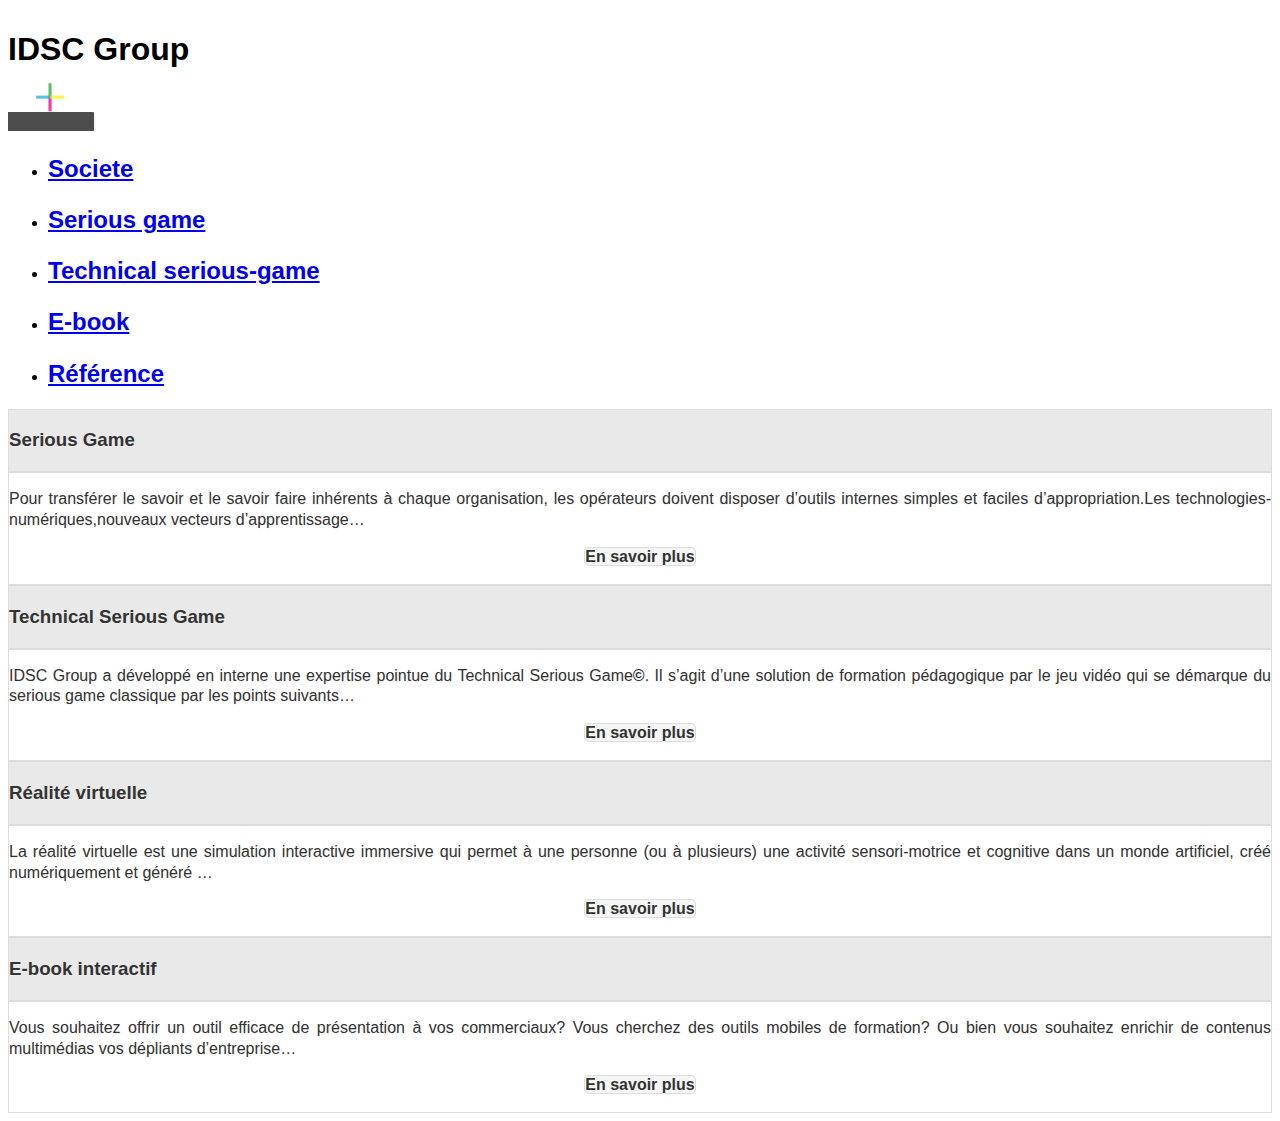
==== commit d43ea75a: "position fixe" ====
--- a/index.html
+++ b/index.html
@@ -12,13 +12,13 @@
 		<script src="http://code.jquery.com/mobile/1.4.0/jquery.mobile-1.4.0.min.js"></script>
 	<body>
 		<div data-role="page" data-theme="b">
-			<div data-role="header" style="overflow:hidden;">
+			<div data-role="header"  data-position="fixed" data-position="inline" style="overflow:hidden;">
 				<h1>IDSC Group</h1>
-
-		<img src="./themes/images/idsclogo.png" style="height: 50px; margin-top: -40px; margin-bottom: 5px;" >
-			
-				<a href="#popupNested" data-rel="popup" class="ui-btn ui-btn-right ui-corner-all ui-shadow ui-btn-inline ui-icon-bars ui-btn-icon-left ui-btn-b ui-btn-icon-notext" data-transition="pop"></a>
-				<div data-role="popup" id="popupNested" data-theme="none">
+		<a href="../Index.html" class="ui-btn ui-btn-b" style="height: 15px;">		
+		<img src="./themes/images/idsclogo.png" style="height: 50px; margin-top: -20px; margin-bottom: 5px;" >
+		</a>	
+				<a href="#popupMenu" data-rel="popup" class="ui-btn ui-btn-right ui-corner-all ui-shadow ui-btn-inline ui-icon-bars ui-btn-icon-left ui-btn-b ui-btn-icon-notext" data-transition="pop"></a>
+				<div data-role="popup" id="popupMenu" data-theme="none">
 				    <div data-role="collapsible-set" data-theme="a" data-content-theme="a" data-collapsed-icon="arrow-r" data-expanded-icon="arrow-d" style="margin:0; width:100%;">
 				       
 				            <ul data-role="listview">
@@ -29,15 +29,13 @@
 				       			<li><a href="Page/Reference.html" data-transition="turn"> <h2>Référence</h2></a></li>    
 				            </ul>
 				    </div><!-- /collapsible set -->
-				</div><!-- /popup -->
-				
-			</div>
-			<div data-role="content" data-theme="a">
-			
+				</div><!-- /popup -->				
 			</div>
 			
+			
+			
 			<div data-role="content" data-theme="a">			
-				<a href="Page/Serious-game.html" data-transition="pop"><img src="http://www.idsc-group.com/wp-content/uploads/2014/01/serious-vierge.png" alt="" class="et-waypoint et_pb_animation_off et-animated" id="imgindex"></a></div>
+				<a href="Page/Serious-game.html" data-transition="pop"><img src="http://www.idsc-group.com/wp-content/uploads/2014/01/serious-vierge.png" alt="" class="et-waypoint et_pb_animation_off et-animated" id="imgindex"></a>
 				<div class="ui-corner-all custom-corners">
   				<div class="ui-bar ui-bar-a">
    					 <h3>Serious Game</h3>
@@ -50,9 +48,9 @@
 					</p>
 				</div>
 				</div>
-
-				<div data-role="content" data-theme="a">
-				<a href="Page/TechnicalSerious-game.html" data-transition="pop"><img src="http://www.idsc-group.com/wp-content/uploads/2014/01/technical-vierge.png" alt="" class="et-waypoint et_pb_animation_off et-animated" id="imgindex"></a></div>
+			</div>
+			<div data-role="content" data-theme="a">
+				<a href="Page/TechnicalSerious-game.html" data-transition="pop"><img src="http://www.idsc-group.com/wp-content/uploads/2014/01/technical-vierge.png" alt="" class="et-waypoint et_pb_animation_off et-animated" id="imgindex"></a>
 				<div class="ui-corner-all custom-corners">
   				<div class="ui-bar ui-bar-a">
 					<h3>Technical Serious Game</h3>
@@ -64,11 +62,12 @@
 					</p>
 				</div>
 				</div>
-					<div data-role="content" data-theme="a">
-							<a href="Page/realite-virtuelle.html" data-transition="pop"><img src="http://www.idsc-group.com/wp-content/uploads/2014/01/realite-vierge-2.png" alt="" class="et-waypoint et_pb_animation_off et-animated" id="imgindex"></a></div>
-					<div class="ui-corner-all custom-corners">
-					<div class="ui-bar ui-bar-a">
-						<h3>Réalité virtuelle</h3>
+			</div>
+			<div data-role="content" data-theme="a">
+					<a href="Page/realite-virtuelle.html" data-transition="pop"><img src="http://www.idsc-group.com/wp-content/uploads/2014/01/realite-vierge-2.png" alt="" class="et-waypoint et_pb_animation_off et-animated" id="imgindex"></a>
+				<div class="ui-corner-all custom-corners">
+				<div class="ui-bar ui-bar-a">
+					<h3>Réalité virtuelle</h3>
 					</div>
 						<div class="ui-body ui-body-a">
 						<p style="text-align: justify;"><span style="color: #ff6600;"></span>La réalité virtuelle est une simulation interactive immersive qui permet à une personne (ou à plusieurs) une activité sensori-motrice et cognitive dans un monde artificiel, créé numériquement et généré …</p>
@@ -77,8 +76,9 @@
 						</p>
 					</div>
 					</div>
+			</div>
 			<div data-role="content" data-theme="a">
-				<a href="Page/e-book.html" data-transition="pop"><img src="http://www.idsc-group.com/wp-content/uploads/2014/01/Icone_ebook.png" alt="" class="et-waypoint et_pb_animation_off et-animated" id="imgindex"></a></div>
+				<a href="Page/e-book.html" data-transition="pop"><img src="http://www.idsc-group.com/wp-content/uploads/2014/01/Icone_ebook.png" alt="" class="et-waypoint et_pb_animation_off et-animated" id="imgindex"></a>
 				<div class="ui-corner-all custom-corners">
 				<div class="ui-bar ui-bar-a">
 				<h3>E-book interactif</h3>
@@ -87,12 +87,12 @@
 					<p style="text-align: justify;"><span style="color: #ff6600;"></span>Vous souhaitez offrir un outil efficace de présentation à vos commerciaux? Vous cherchez des outils mobiles de formation? Ou bien vous souhaitez enrichir de contenus multimédias vos dépliants d’entreprise…</p>
 					<p style="text-align: center;">
 					<a href="Page/e-book.html" class="ui-btn ui-corner-all" data-transition="pop">En savoir plus</a>
-
-			</p>
+					</p>
+				</div>
+				</div>
 				</div>
 			</div>
-		</div>
-		</div>
+		
 
 	</body>
 
